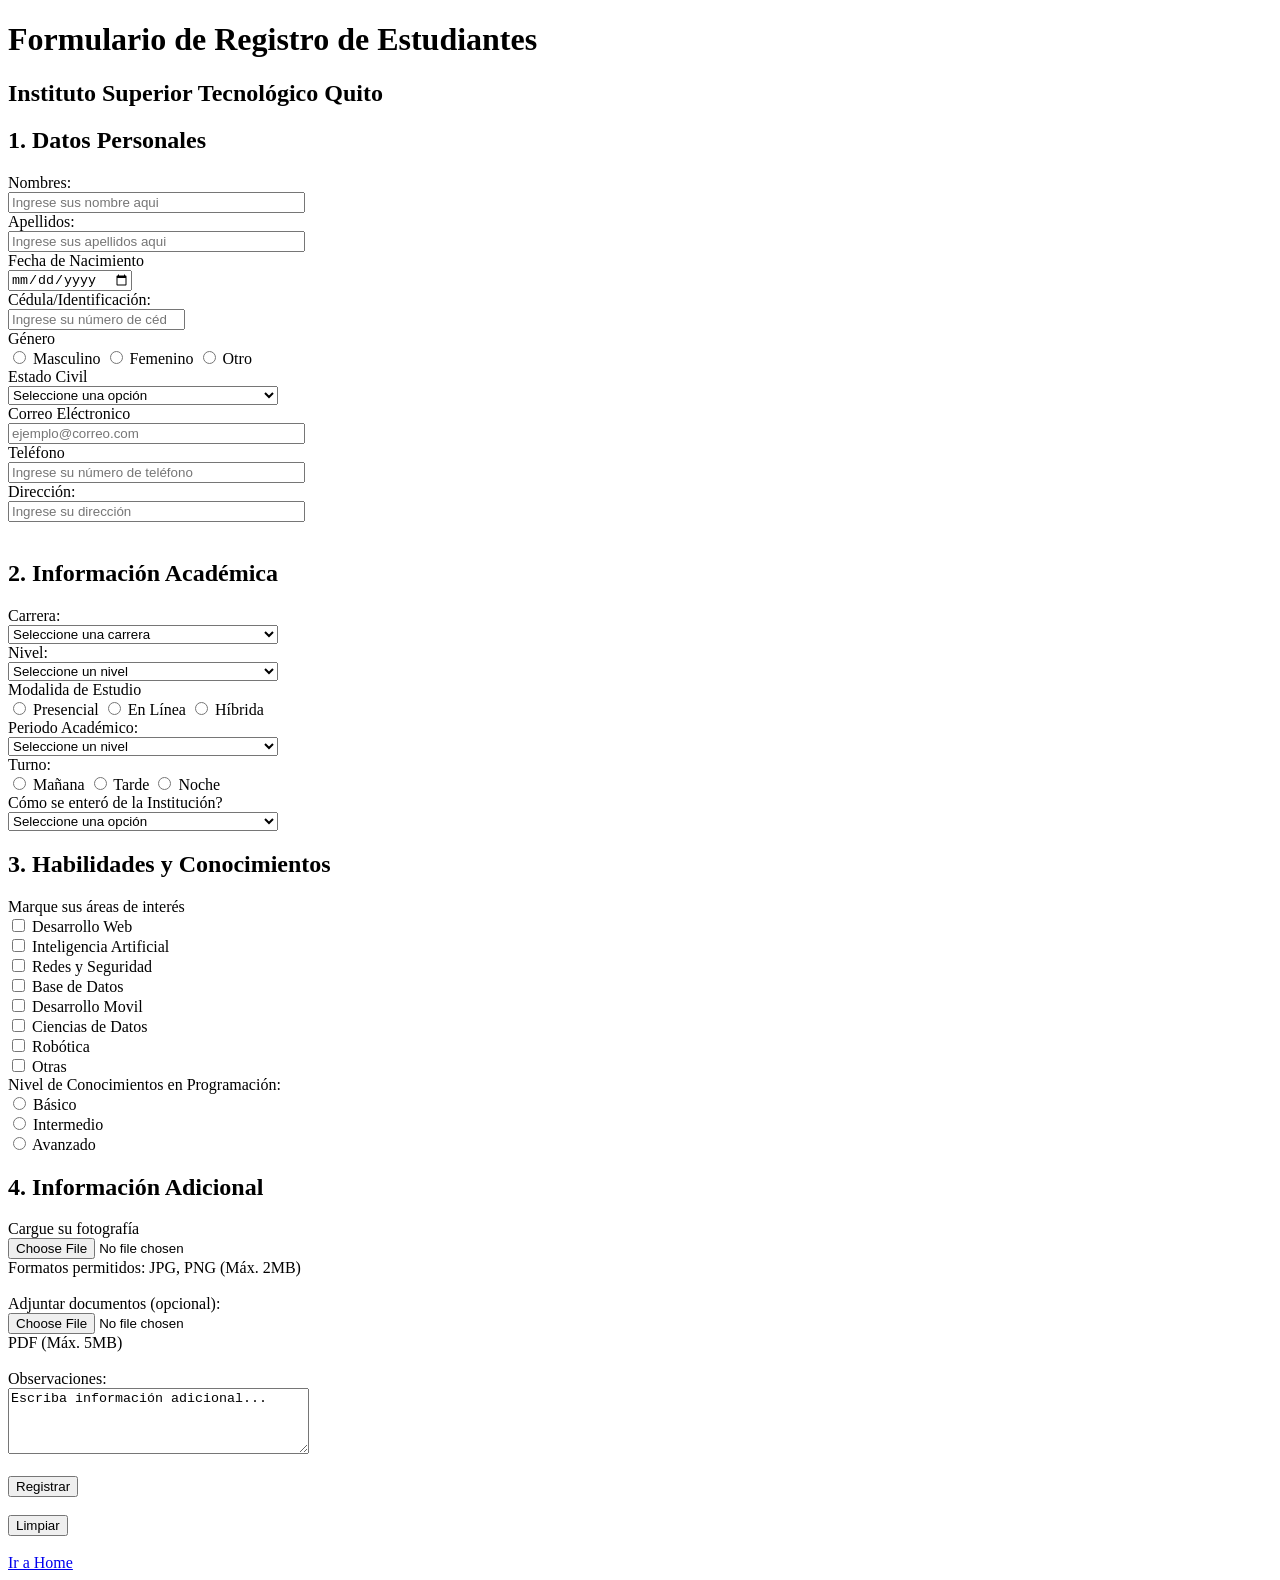
==== vistas/formulario.html @ be31d5a7 "Form commit" ====
<!DOCTYPE html>
<html lang="en">
<head>
    <meta charset="UTF-8">
    <meta name="viewport" content="width=device-width, initial-scale=1.0">
    <title>Formulario</title>
</head>
<body>
    <!--Header: es la cabecera dek body-->
   <header>
        <h1>Formulario de Registro de Estudiantes</h1> 
        <h2>Instituto Superior Tecnológico Quito</h2>
   </header>
   <!--formulario-->
   <div>
    <h2>
        1. Datos Personales
    </h2>
        <form action="../index.html" method="post">
            <div>
                <!--Label: Me permite ingresar texto fijo-->
                <label for="nombre">Nombres:</label>
                <br>
                <!--Input: caja ingresar texto fijo-->
                <input type="text" id="nombre" placeholder="Ingrese sus nombre aqui" size="35" required>
                <br>

                <!--Label: Me permite ingresar texto fijo-->
                <label for="apellidos">Apellidos:</label>
                <!--Input: caja ingresar texto fijo-->
                <br>
                <input type="text" id="apellidos" placeholder="Ingrese sus apellidos aqui" size="35" required>
                <br>

                <label for="nacimiento">Fecha de Nacimiento</label>
                <!--Input: caja ingresar texto fijo-->
                <br>
                <input type="date" id="nacimiento" size="35" required>
                <br>

                <!--Label: Me permite ingresar texto fijo-->
                <label for="identificacion">Cédula/Identificación:</label>
                <br>
                <!--Input:Text caja ingresar texto fijo-->
                <input type="number" id="identificacion" placeholder="Ingrese su número de cédula" size="35" required>
                <br>
                <!--<fieldset> La forma correcta de usar radio para enviar la informacion
                    <legend>Género</legend>
                    <input type="radio" name="Género" id="Masculino">
                    <label for="Masculino">Masculino</label>
                    <input type="radio" name="Género" id="Femenino">
                    <label for="Femenino">Masculino</label>
                    <input type="radio" name="Género" id="Otro">
                    <label for="Otro">Masculino</label>
                </fieldset>-->
                <!--input:radio permite seleccionar un único valor entre varias opciones con el mismo valor-->
                <label for="Género">Género</label>
                <br>
                <input type="radio" name="Género" id="Masculino"> Masculino
                <input type="radio" name="Género" id="Femenino"> Femenino
                <input type="radio" name="Género" id="Otro"> Otro
                <br>
                <label for="Estado">Estado Civil</label>
                <br>
                <!--Estiqueta Select y option para crear una caja de opciones-->
                <select name="Estado" id="Estado" style="width: 270px;">
                    <option value="" disabled selected >Seleccione una opción</option>
                    <option value="Casado"> Casado</option>
                    <option value="Soltero"> Soltero</option>
                    <option value="Divorciado">Divorciado</option>
                </select>
                <br>
                <label for="email">Correo Eléctronico</label>
                <br>
                <!--Input: caja ingresar texto fijo-->
                <input type="email" id="email" placeholder="ejemplo@correo.com" size="35">
                <br>

                <label for="número"> Teléfono</label>
                <br>
                <input type="tel" id="número" placeholder="Ingrese su número de teléfono" size="35">

                <br>
                <label for="direccion">Dirección:</label>
                <!--Input: caja ingresar texto fijo-->
                <br>
                <input type="text" id="direccion" placeholder="Ingrese su dirección" size="35">
            </div>

            
        </form>
   </div>
   <br>
   <header>
     <h2>
        2. Información Académica
    </h2>
   </header>
   <div>
    <form action="" method="get">
        <div>
            <label for="carrera">Carrera:</label>
                <br>
                <select name="carrera" id="carrera" style="width: 270px;">
                    <option value="" disabled selected >Seleccione una carrera</option>
                    <option value="Desarrollo de Software"> Desarrollo de Software</option>
                    <option value="Marketing Digital"> Marketing Digital</option>
                    <option value="Educación Inicial">Educación Inicial</option>
                </select>
                <br>

            <label for="nivel">Nivel:</label>
                <br>
                <select name="nivel" id="nivel" style="width: 270px;">
                    <option value="" disabled selected >Seleccione un nivel</option>
                    <option value="Primer Nivel"> Primer Nivel</option>
                    <option value="Segundo Nivel"> Segundo Nivel</option>
                    <option value="Tercer Nivel">Tercer Nivel</option>
                </select>
                <br>
                <!--input:radio permite seleccionar un único valor entre varias opciones con el mismo valor-->
            <label for="Modalida">Modalida de Estudio</label>
                <br>
                <input type="radio" name="Modalida" id="Presencial"> Presencial
                <input type="radio" name="Modalida" id="En Línea"> En Línea
                <input type="radio" name="Modalida" id="Híbrida"> Híbrida
                <br>
             <label for="Periodo">Periodo Académico:</label>
                <br>
                <select name="Periodo" id="Periodo" style="width: 270px;">
                    <option value="" disabled selected >Seleccione un nivel</option>
                    <option value="2026-2027"> 2026-2027</option>
                    <option value="2027-2028"> 2027-2028</option>
                    <option value="2028-2029"> 2028-2029</option>
                </select>
                <br>
                <!--input:radio permite seleccionar un único valor entre varias opciones con el mismo valor-->
            <label for="Turno">Turno:</label>
                <br>
                <input type="radio" name="Turno" id="Mañana"> Mañana
                <input type="radio" name="Turno" id="Tarde"> Tarde
                <input type="radio" name="Turno" id="Noche"> Noche
                <br>
                <!--input:radio permite seleccionar un único valor entre varias opciones con el mismo valor-->
            <label for="enterar">Cómo se enteró de la Institución?</label>
                <br>
                <select name="enterar" id="enterar" style="width: 270px;">
                    <option value="" disabled selected >Seleccione una opción</option>
                    <option value="Amigos"> Amigos</option>
                    <option value="Redes Sociales"> Redes Sociales</option>
                    <option value="Televisión"> Televisión</option>
                </select>
                <br>
        </div>
    </form>
   </div>

   <div>
    <header>
        <h2>
            3. Habilidades y Conocimientos
        </h2>
    </header>
    <div>
        <form action="" method="get">
            <div>
                <label for="interés">Marque sus áreas de interés</label>
                <br>
                <input type="checkbox" name="Desarrollo Web"> Desarrollo Web
                <br>
                <input type="checkbox" name="Inteligencia Artificial"> Inteligencia Artificial
                <br>
                <input type="checkbox" name="Redes y Seguridad"> Redes y Seguridad
                <br>
                <input type="checkbox" name="Base de Datos"> Base de Datos
                <br>
                <input type="checkbox" name="Desarrollo Movil"> Desarrollo Movil
                <br>
                <input type="checkbox" name="Ciencias de Datos"> Ciencias de Datos
                <br>
                <input type="checkbox" name="Robótica"> Robótica
                <br>
                <input type="checkbox" name="Otras"> Otras
                <br>    
                <!--input:radio permite seleccionar un único valor entre varias opciones con el mismo valor-->
                <label for="conocimientos">Nivel de Conocimientos en Programación:</label>
                <br>
                <input type="radio" name="conocimientos" id="Básico"> Básico
                <br>
                <input type="radio" name="conocimientos" id="Intermedio"> Intermedio
                <br>
                <input type="radio" name="conocimientos" id="Avanzado"> Avanzado
                <br>
            </div>
        </form>
    </div>

    <div>
        <header>
            <h2>4. Información Adicional</h2>
        </header>
        <div>
            <form action="" method="post">
                <div>
                    <!--Button file me permite subir una imagen-->
                    <label for="fotografía">Cargue su fotografía</label>
                    <br>
                    <input type="file" name="fotografía" id="fotografía" accept=".png,.jpg">
                    <br>
                    <label for="">Formatos permitidos: JPG, PNG (Máx. 2MB)</label>
                    </div>
                    <br>
                <div>
                    <!--Button file me permite subir un archivo-->
                    <label for="documentos">Adjuntar documentos (opcional):</label>
                    <br>
                    <input type="file" name="documentos" id="documentos" accept=".pdf">
                    <br>
                    <label for="">PDF (Máx. 5MB)</label>
                </div>
                <br>
                <div>
                    <label for="observaciones">Observaciones:</label>
                <br>
                <!--Textarea: caja ingresar texto extenso-->
                <textarea id="observaciones" name="observaciones" rows="4" cols="35">Escriba información adicional...
                </textarea>
                
            </form>
        </div>
    </div>
   </div>
    <br>
    <!--Button submit me permite enviar la peticion o informacion-->
            <div>
                <input type="submit" value="Registrar"> 
            </div>
            <br>
    <!--Button me limpiar el todos los campos del formulario-->
            <div>
                <input type="button" value="Limpiar"> 
            </div>
            <br>
    <!--Enlace para regresar al index-->
     <div>
        <a href="../index.html"> Ir a Home</a>
    </div>
</body>
</html>
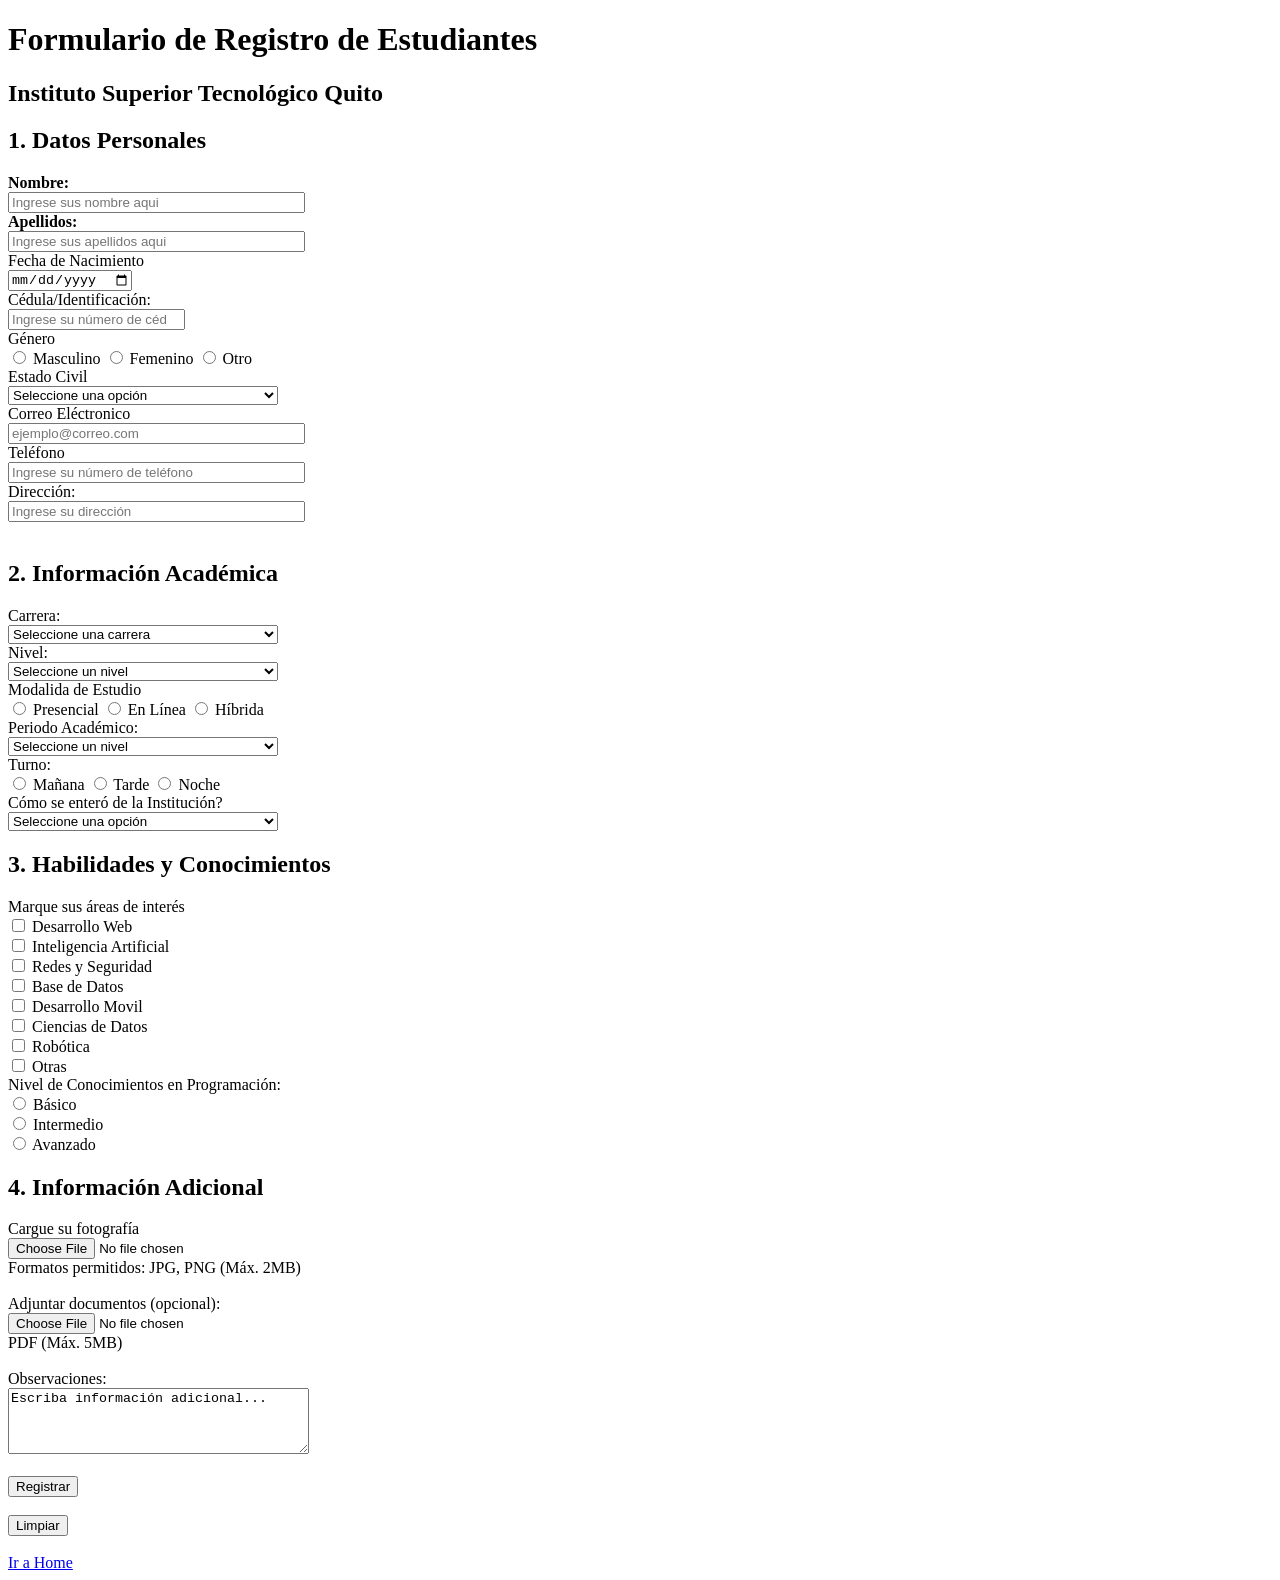
==== commit f4e4b923: "Commit estilos tablas" ====
--- a/vistas/formulario.html
+++ b/vistas/formulario.html
@@ -19,14 +19,14 @@
         <form action="../index.html" method="post">
             <div>
                 <!--Label: Me permite ingresar texto fijo-->
-                <label for="nombre">Nombres:</label>
+                <label for="nombre"><b>Nombre:</b></label>
                 <br>
                 <!--Input: caja ingresar texto fijo-->
                 <input type="text" id="nombre" placeholder="Ingrese sus nombre aqui" size="35" required>
                 <br>
 
                 <!--Label: Me permite ingresar texto fijo-->
-                <label for="apellidos">Apellidos:</label>
+                <label for="apellidos"> <b>Apellidos:</b></label>
                 <!--Input: caja ingresar texto fijo-->
                 <br>
                 <input type="text" id="apellidos" placeholder="Ingrese sus apellidos aqui" size="35" required>
